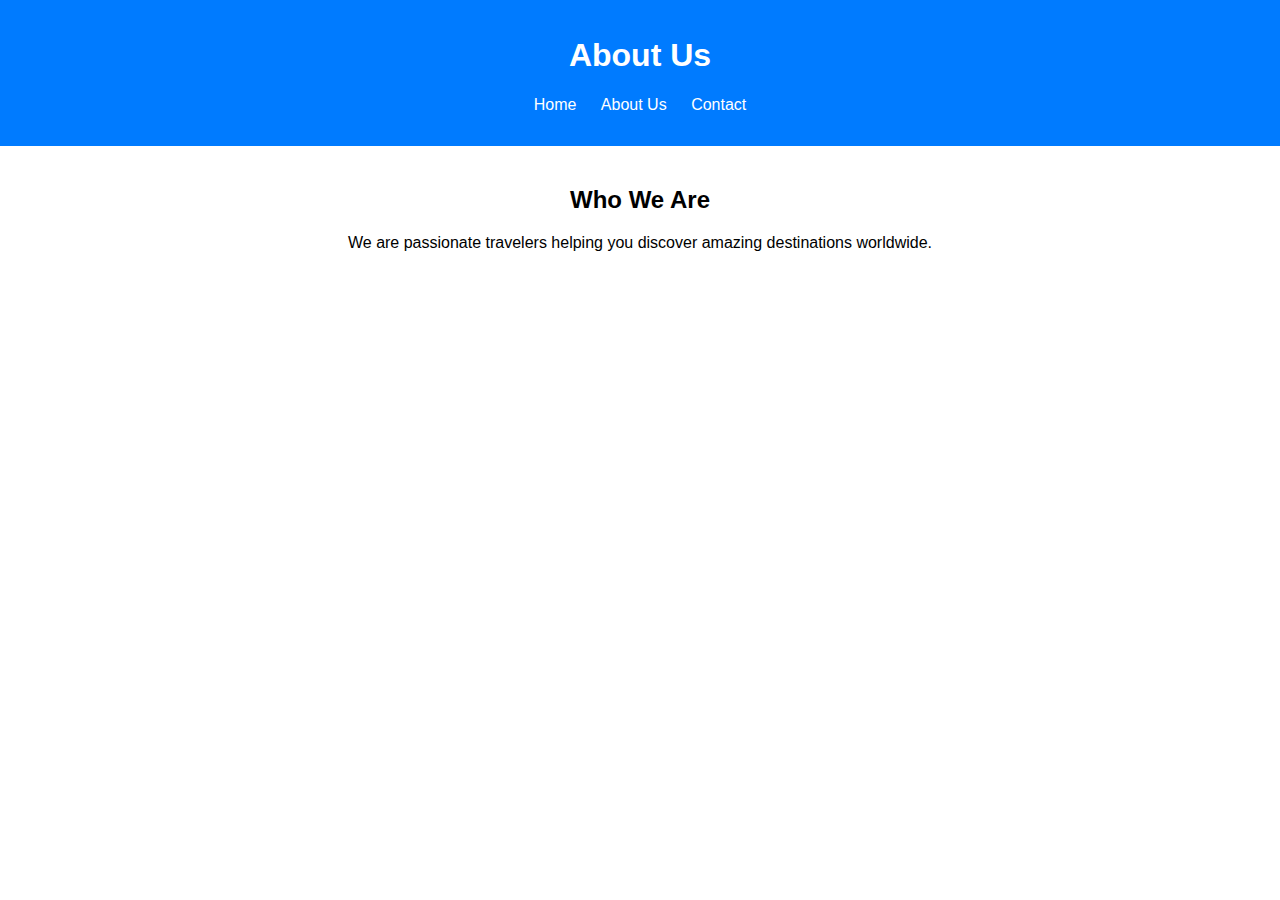
==== about.html @ 6a1434ab "first commit" ====
<!DOCTYPE html>
<html lang="en">
<head>
    <meta charset="UTF-8">
    <meta name="viewport" content="width=device-width, initial-scale=1.0">
    <title>About Us</title>
    <link rel="stylesheet" href="styles.css">
</head>
<body>
    <header>
        <h1>About Us</h1>
        <nav>
            <ul>
                <li><a href="index.html">Home</a></li>
                <li><a href="about.html">About Us</a></li>
                <li><a href="contact.html">Contact</a></li>
            </ul>
        </nav>
    </header>

    <section id="about">
        <h2>Who We Are</h2>
        <p>We are passionate travelers helping you discover amazing destinations worldwide.</p>
    </section>
</body>
</html>
---- styles.css ----
body {
    font-family: Arial, sans-serif;
    margin: 0;
    padding: 0;
    text-align: center;
}

header {
    background-color: #007bff;
    color: white;
    padding: 1em;
}

nav ul {
    list-style: none;
    padding: 0;
}

nav ul li {
    display: inline;
    margin: 0 10px;
}

nav ul li a {
    color: white;
    text-decoration: none;
}

section {
    padding: 20px;
}

.destination {
    margin: 20px 0;
}

.destination img {
    width: 300px;
    height: auto;
    margin: 10px;
}

form {
    margin-top: 20px;
}

input, button {
    padding: 10px;
    margin: 5px;
}
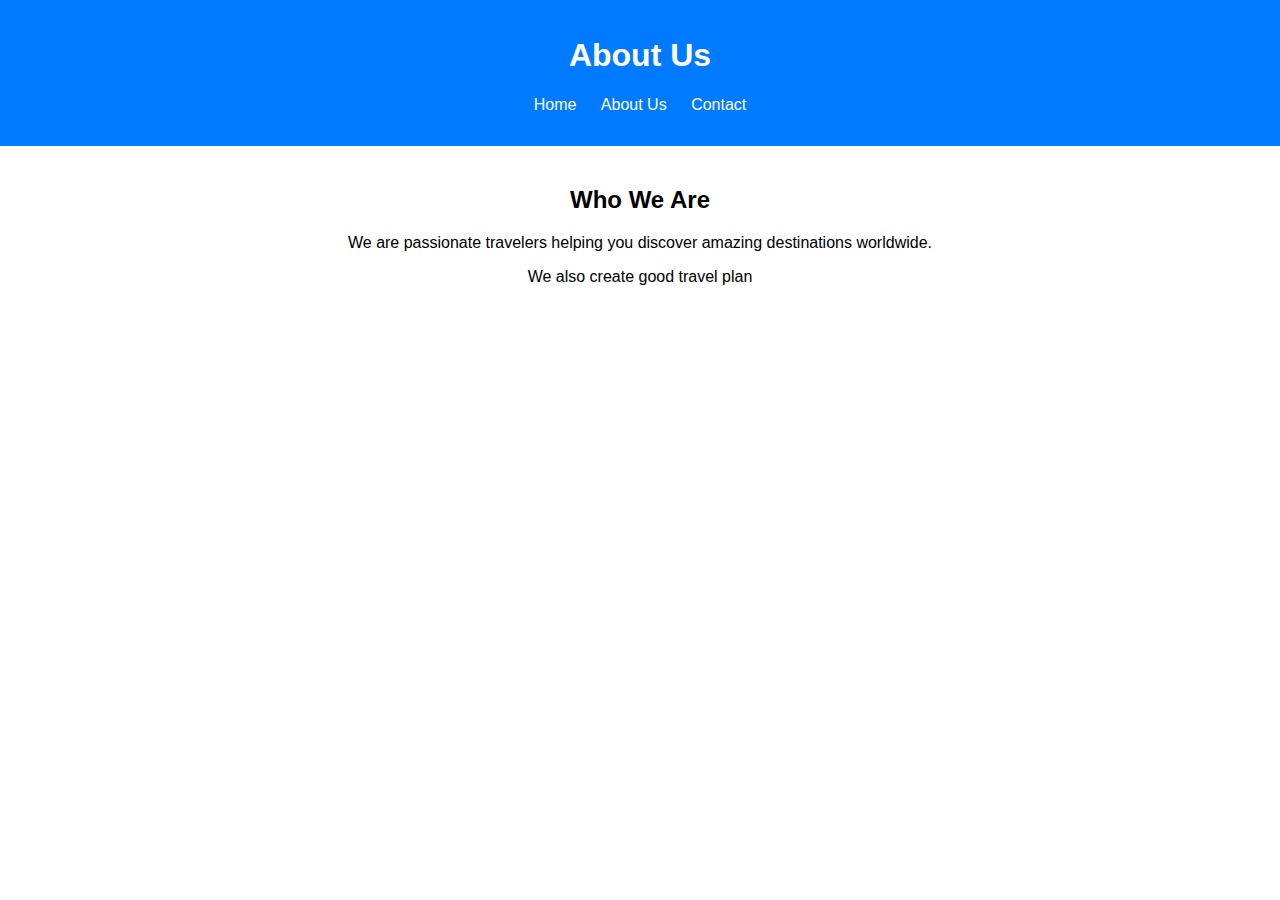
==== commit 7e4d4df4: "Update about.html" ====
--- a/about.html
+++ b/about.html
@@ -21,6 +21,7 @@
     <section id="about">
         <h2>Who We Are</h2>
         <p>We are passionate travelers helping you discover amazing destinations worldwide.</p>
+        <p>We also create good travel plan</p>
     </section>
 </body>
 </html>
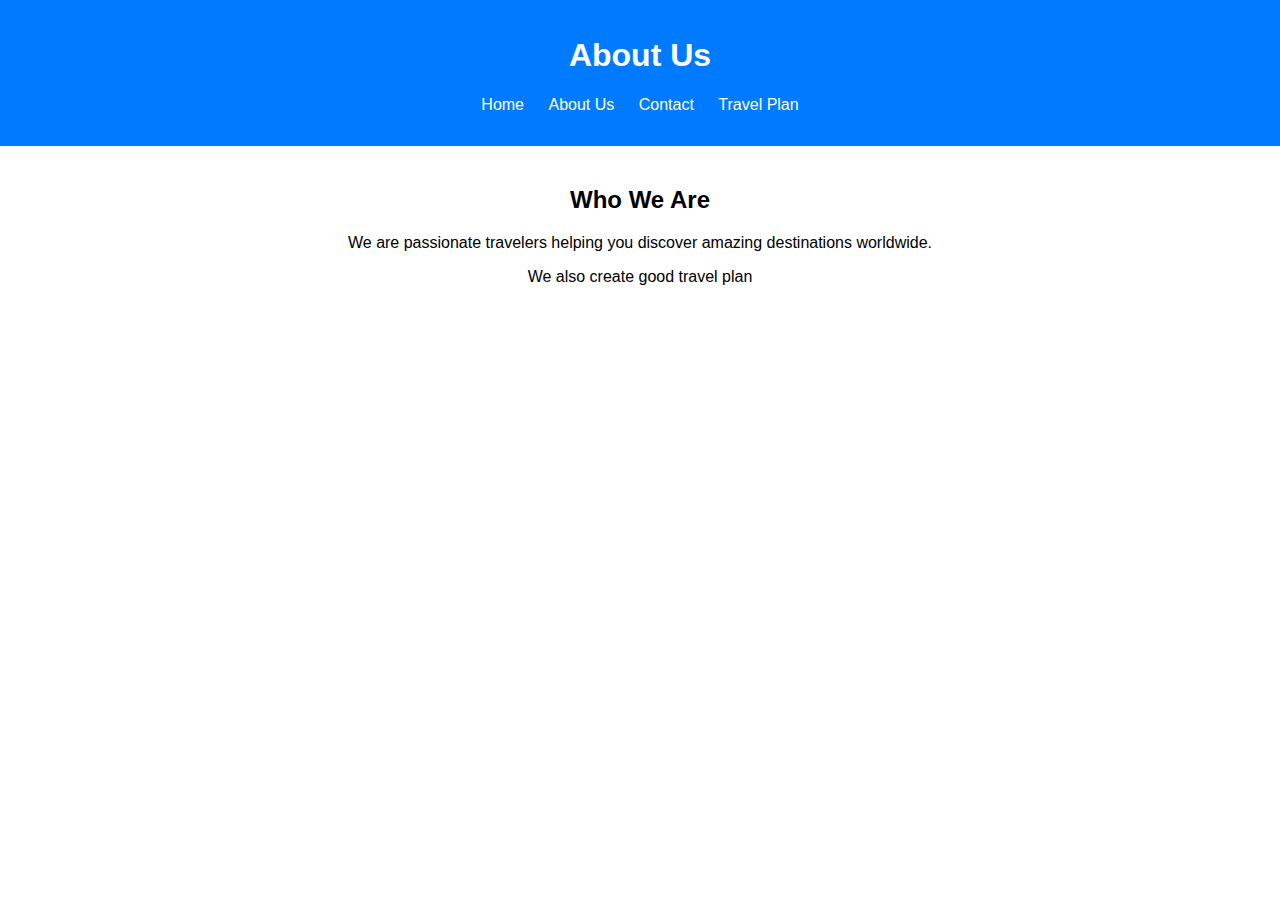
==== commit c088008b: "new commit in travel plan branch" ====
--- a/about.html
+++ b/about.html
@@ -14,6 +14,7 @@
                 <li><a href="index.html">Home</a></li>
                 <li><a href="about.html">About Us</a></li>
                 <li><a href="contact.html">Contact</a></li>
+				<li><a href="travelplan.html">Travel Plan</a></li>
             </ul>
         </nav>
     </header>
